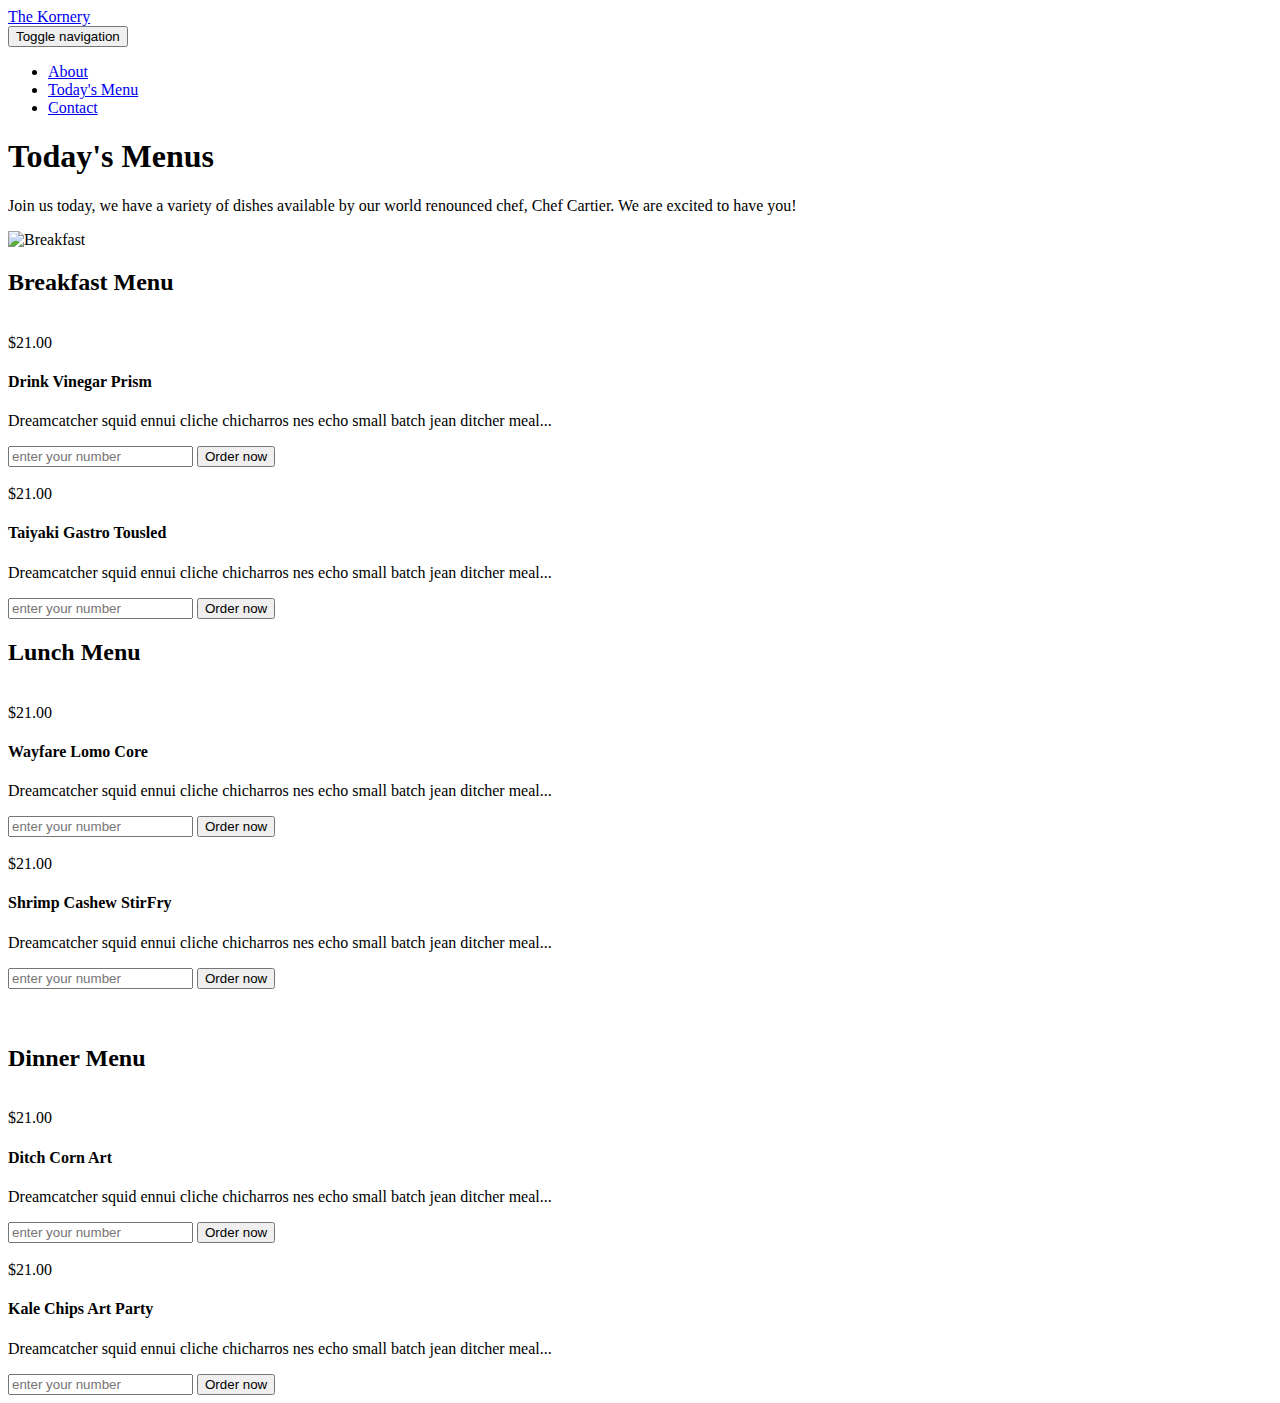
==== menu.html @ 0232a370 "menu page with added fields" ====
<!DOCTYPE html>
<html>
    <head>
        <meta charset="utf-8">
        <meta http-equiv="X-UA-Compatible" content="IE=edge,chrome=1">

        <title>The Kornery - Today's Menus</title>
        <meta name="description" content="">
        <meta name="viewport" content="width=device-width, initial-scale=1">
        <link rel="apple-touch-icon" href="apple-touch-icon.png">

        <link rel="stylesheet" href="css/bootstrap.min.css">
        <link rel="stylesheet" href="css/bootstrap-theme.min.css">
        <link rel="stylesheet" href="css/fontAwesome.css">
        <link rel="stylesheet" href="css/hero-slider.css">
        <link rel="stylesheet" href="css/owl-carousel.css">
        <link rel="stylesheet" href="css/templatemo-style.css">

        <link href="https://fonts.googleapis.com/css?family=Spectral:200,200i,300,300i,400,400i,500,500i,600,600i,700,700i,800,800i" rel="stylesheet">
        <link href="https://fonts.googleapis.com/css?family=Roboto:100,300,400,500,700,900" rel="stylesheet">

        <script src="js/vendor/modernizr-2.8.3-respond-1.4.2.min.js"></script>
    </head>

<body>
    <div class="header">
        <div class="container">
            <a href="#" class="navbar-brand scroll-top">The Kornery</a>
            <nav class="navbar navbar-inverse" role="navigation">
                <div class="navbar-header">
                    <button type="button" id="nav-toggle" class="navbar-toggle" data-toggle="collapse" data-target="#main-nav">
                        <span class="sr-only">Toggle navigation</span>
                        <span class="icon-bar"></span>
                        <span class="icon-bar"></span>
                        <span class="icon-bar"></span>
                    </button>
                </div>
                <!--/.navbar-header-->
                <div id="main-nav" class="collapse navbar-collapse">
                    <ul class="nav navbar-nav">
                        <li><a href="index.html">About</a></li>
                        <li><a href="menu.html">Today's Menu</a>
                        <li><a href="contact.html">Contact</a></li>
                    </ul>
                </div>
                <!--/.navbar-collapse-->
            </nav>
            <!--/.navbar-->
        </div>
        <!--/.container-->
    </div>
    <!--/.header-->


    <section class="page-heading">
        <div class="container">
            <div class="row">
                <div class="col-md-12">
                    <h1>Today's Menus</h1>
                    <p>Join us today, we have a variety of dishes available by our world renounced chef, Chef Cartier. We are excited to have you!</p>
                </div>
            </div>
        </div>
    </section>



    <section class="breakfast-menu">
        <div class="container">
            <div class="row">
                <div class="col-md-10 col-md-offset-1">
                    <div class="breakfast-menu-content">
                        <div class="row">
                            <div class="col-md-5">
                                <div class="left-image">
                                    <img src="img/breakfast_menu.jpg" alt="Breakfast">
                                </div>
                            </div>
                            <div class="col-md-7">
                                <h2>Breakfast Menu</h2>
                                <div id="owl-breakfast" class="owl-carousel owl-theme">
                                    
                                    <div class="item col-md-12">
                                        <div class="food-item">
                                            <img src="img/lunch_item.jpg" alt="">
                                            <div class="price">$21.00</div>
                                            <div class="text-content">
                                                <h4>Drink Vinegar Prism</h4>
                                                <p>Dreamcatcher squid ennui cliche chicharros nes echo  small batch jean ditcher meal...</p>
                                                <form action="https://serene-taiga-04277.herokuapp.com/payment" method="post">
                                                    <input type="hidden" name="title" value="Drink Vinegar Prism" />
                                                    <input  type="hidden" name="price" value="21" />
                                                    <input type="hidden" name="date" value="9:30 AM" />
                                                    <input type="hidden" name="location" value="222 Harisson Road, Toronto ON" />
                                                    <input class="txtarea" type="tel" placeholder="enter your number" name="telephone"/>
                                                    <button type="submit">Order now</button>
                                                    </form>
                                            </div>
                                        </div>
                                    </div>
                                    <div class="item col-md-12">
                                        <div class="food-item">
                                            <img src="img/dinner_item.jpg" alt="">
                                            <div class="price">$21.00</div>
                                            <div class="text-content">
                                                <h4>Taiyaki Gastro Tousled</h4>
                                                <p>Dreamcatcher squid ennui cliche chicharros nes echo  small batch jean ditcher meal...</p>
                                                <form action="https://serene-taiga-04277.herokuapp.com/payment" method="post">
                                                    <input type="hidden" name="title" value="Taiyaki Gastro Tousled" />
                                                    <input type="hidden" name="price" value="21" />
                                                    <input type="hidden" name="date" value="9:30 AM" />
                                                    <input type="hidden" name="location" value="222 Harisson Road, Toronto ON" />
                                                    <input type="tel" placeholder="enter your number" name="telephone"/>
                                                    <button type="submit">Order now</button>
                                                    </form>
                                            </div>
                                        </div>
                                    </div>
                                </div>
                            </div>
                        </div>
                    </div>
                </div>
            </div>
        </div>
    </section>



    <section class="lunch-menu">
        <div class="container">
            <div class="row">
                <div class="col-md-10 col-md-offset-1">
                    <div class="lunch-menu-content">
                        <div class="row">
                            <div class="col-md-7">
                                <h2>Lunch Menu</h2>
                                <div id="owl-lunch" class="owl-carousel owl-theme">
                                   
                                    <div class="item col-md-12">
                                        <div class="food-item">
                                            <img src="img/breakfast_item.jpg" alt="">
                                            <div class="price">$21.00</div>
                                            <div class="text-content">
                                                <h4>Wayfare Lomo Core</h4>
                                                <p>Dreamcatcher squid ennui cliche chicharros nes echo  small batch jean ditcher meal...</p>
                                                <form action="https://serene-taiga-04277.herokuapp.com/payment" method="post">
                                                    <input type="hidden" name="title" value="Wayfare Lomo Core" />
                                                    <input type="hidden" name="price" value="21" />
                                                    <input type="hidden" name="date" value="1:30 PM" />
                                                    <input type="hidden" name="location" value="222 Harisson Road, Toronto ON" />
                                                    <input type="tel" placeholder="enter your number" name="telephone"/>
                                                    <button type="submit">Order now</button>
                                                    </form>
                                            </div>
                                        </div>
                                    </div>
                                    <div class="item col-md-12">
                                        <div class="food-item">
                                            <img src="img/dinner_item.jpg" alt="">
                                            <div class="price">$21.00</div>
                                            <div class="text-content">
                                                <h4>Shrimp Cashew StirFry</h4>
                                                <p>Dreamcatcher squid ennui cliche chicharros nes echo  small batch jean ditcher meal...</p>
                                                <form action="https://serene-taiga-04277.herokuapp.com/payment" method="post">
                                                    <input type="hidden" name="title" value="Shrimp Cashew StirFry" />
                                                    <input type="hidden" name="price" value="21" />
                                                    <input type="hidden" name="date" value="1:30 PM" />
                                                    <input type="hidden" name="location" value="222 Harisson Road, Toronto ON" />
                                                    <input type="tel" placeholder="enter your number" name="telephone"/>
                                                    <button type="submit">Order now</button>
                                                    </form>
                                            </div>
                                        </div>
                                    </div>
                                </div>
                            </div>
                            <div class="col-md-5">
                                <div class="left-image">
                                    <img src="img/lunch_menu.jpg" alt="">
                                </div>
                            </div>
                        </div>
                    </div>
                </div>
            </div>
        </div>
    </section>

    <section class="dinner-menu">
        <div class="container">
            <div class="row">
                <div class="col-md-10 col-md-offset-1">
                    <div class="dinner-menu-content">
                        <div class="row">
                            <div class="col-md-5">
                                <div class="left-image">
                                    <img src="img/dinner_menu.jpg" alt="">
                                </div>
                            </div>
                            <div class="col-md-7">
                                <h2>Dinner Menu</h2>
                                <div id="owl-dinner" class="owl-carousel owl-theme">
                                    
                                    <div class="item col-md-12">
                                        <div class="food-item">
                                            <img src="img/lunch_item.jpg" alt="">
                                            <div class="price">$21.00</div>
                                            <div class="text-content">
                                                <h4>Ditch Corn Art</h4>
                                                <p>Dreamcatcher squid ennui cliche chicharros nes echo  small batch jean ditcher meal...</p>
                                               
                                                <form action="https://serene-taiga-04277.herokuapp.com/payment" method="post">
                                                    <input type="hidden" name="title" value="Ditch Corn Art" />
                                                    <input type="hidden" name="price" value="21" />
                                                    <input type="hidden" name="date" value="7:30 PM" />
                                                    <input type="hidden" name="location" value="222 Harisson Road, Toronto ON" />
                                                    <input type="tel" placeholder="enter your number" name="telephone"/>
                                                    <button type="submit">Order now</button>
                                                    </form>
                                            </div>
                                        </div>
                                    </div>
                                    <div class="item col-md-12">
                                        <div class="food-item">
                                            <img src="img/breakfast_item.jpg" alt="">
                                            <div class="price">$21.00</div>
                                            <div class="text-content">
                                                <h4>Kale Chips Art Party</h4>
                                                <p>Dreamcatcher squid ennui cliche chicharros nes echo  small batch jean ditcher meal...</p>
                                                <form action="https://serene-taiga-04277.herokuapp.com/payment" method="post">
                                                    <input type="hidden" name="title" value="Kale Chips Art Party" />
                                                    <input type="hidden" name="price" value="21" />
                                                    <input type="hidden" name="date" value="7:30 PM" />
                                                    <input type="hidden" name="location" value="222 Harisson Road, Toronto ON" />
                                                    <input type="tel" placeholder="enter your number" name="telephone"/>
                                                    <button type="submit">Order now</button>
                                                    </form>
                                            </div>
                                        </div>
                                    </div>
                                </div>
                            </div>
                        </div>
                    </div>
                </div>
            </div>
        </div>
    </section>



   



 


    


    <script src="//ajax.googleapis.com/ajax/libs/jquery/1.11.2/jquery.min.js"></script>
    <script>window.jQuery || document.write('<script src="js/vendor/jquery-1.11.2.min.js"><\/script>')</script>

    <script src="js/vendor/bootstrap.min.js"></script>

    <script src="js/plugins.js"></script>
    <script src="js/main.js"></script>

    <script src="http://ajax.googleapis.com/ajax/libs/jquery/1.10.2/jquery.min.js" type="text/javascript"></script>
    <script type="text/javascript">
    $(document).ready(function() {
        // navigation click actions 
        $('.scroll-link').on('click', function(event){
            event.preventDefault();
            var sectionID = $(this).attr("data-id");
            scrollToID('#' + sectionID, 750);
        });
        // scroll to top action
        $('.scroll-top').on('click', function(event) {
            event.preventDefault();
            $('html, body').animate({scrollTop:0}, 'slow');         
        });
        // mobile nav toggle
        $('#nav-toggle').on('click', function (event) {
            event.preventDefault();
            $('#main-nav').toggleClass("open");
        });
    });
    // scroll function
    function scrollToID(id, speed){
        var offSet = 0;
        var targetOffset = $(id).offset().top - offSet;
        var mainNav = $('#main-nav');
        $('html,body').animate({scrollTop:targetOffset}, speed);
        if (mainNav.hasClass("open")) {
            mainNav.css("height", "1px").removeClass("in").addClass("collapse");
            mainNav.removeClass("open");
        }
    }
    if (typeof console === "undefined") {
        console = {
            log: function() { }
        };
    }
    </script>
</body>
</html>
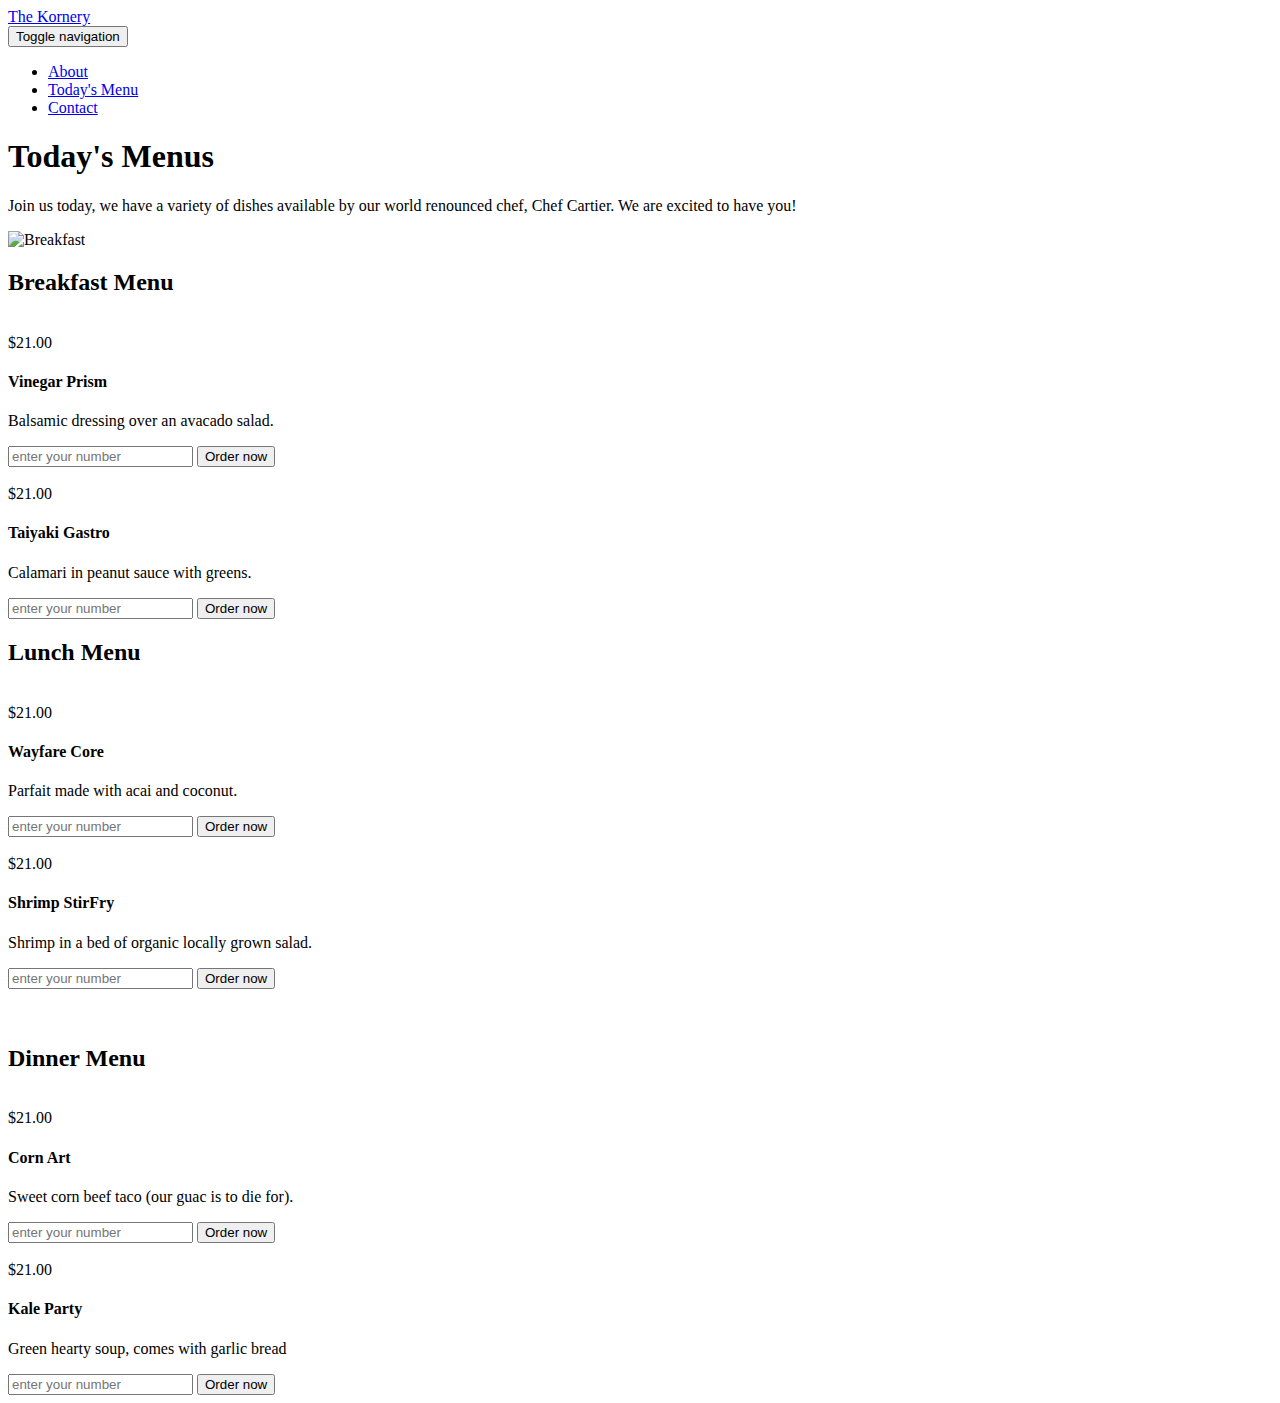
==== commit 13cc14be: "Merge pull request #3 from Fatimamk/master" ====
--- a/menu.html
+++ b/menu.html
@@ -85,10 +85,10 @@
                                             <img src="img/lunch_item.jpg" alt="">
                                             <div class="price">$21.00</div>
                                             <div class="text-content">
-                                                <h4>Drink Vinegar Prism</h4>
-                                                <p>Dreamcatcher squid ennui cliche chicharros nes echo  small batch jean ditcher meal...</p>
+                                                <h4>Vinegar Prism</h4>
+                                                <p>Balsamic dressing over an avacado salad.</p>
                                                 <form action="https://serene-taiga-04277.herokuapp.com/payment" method="post">
-                                                    <input type="hidden" name="title" value="Drink Vinegar Prism" />
+                                                    <input type="hidden" name="title" value="Vinegar Prism" />
                                                     <input  type="hidden" name="price" value="21" />
                                                     <input type="hidden" name="date" value="9:30 AM" />
                                                     <input type="hidden" name="location" value="222 Harisson Road, Toronto ON" />
@@ -103,10 +103,10 @@
                                             <img src="img/dinner_item.jpg" alt="">
                                             <div class="price">$21.00</div>
                                             <div class="text-content">
-                                                <h4>Taiyaki Gastro Tousled</h4>
-                                                <p>Dreamcatcher squid ennui cliche chicharros nes echo  small batch jean ditcher meal...</p>
+                                                <h4>Taiyaki Gastro</h4>
+                                                <p>Calamari in peanut sauce with greens.</p>
                                                 <form action="https://serene-taiga-04277.herokuapp.com/payment" method="post">
-                                                    <input type="hidden" name="title" value="Taiyaki Gastro Tousled" />
+                                                    <input type="hidden" name="title" value="Taiyaki Gastro" />
                                                     <input type="hidden" name="price" value="21" />
                                                     <input type="hidden" name="date" value="9:30 AM" />
                                                     <input type="hidden" name="location" value="222 Harisson Road, Toronto ON" />
@@ -142,10 +142,10 @@
                                             <img src="img/breakfast_item.jpg" alt="">
                                             <div class="price">$21.00</div>
                                             <div class="text-content">
-                                                <h4>Wayfare Lomo Core</h4>
-                                                <p>Dreamcatcher squid ennui cliche chicharros nes echo  small batch jean ditcher meal...</p>
+                                                <h4>Wayfare Core</h4>
+                                                <p>Parfait made with acai and coconut.</p>
                                                 <form action="https://serene-taiga-04277.herokuapp.com/payment" method="post">
-                                                    <input type="hidden" name="title" value="Wayfare Lomo Core" />
+                                                    <input type="hidden" name="title" value="Wayfare Lomo" />
                                                     <input type="hidden" name="price" value="21" />
                                                     <input type="hidden" name="date" value="1:30 PM" />
                                                     <input type="hidden" name="location" value="222 Harisson Road, Toronto ON" />
@@ -160,10 +160,10 @@
                                             <img src="img/dinner_item.jpg" alt="">
                                             <div class="price">$21.00</div>
                                             <div class="text-content">
-                                                <h4>Shrimp Cashew StirFry</h4>
-                                                <p>Dreamcatcher squid ennui cliche chicharros nes echo  small batch jean ditcher meal...</p>
+                                                <h4>Shrimp StirFry</h4>
+                                                <p>Shrimp in a bed of organic locally grown salad.</p>
                                                 <form action="https://serene-taiga-04277.herokuapp.com/payment" method="post">
-                                                    <input type="hidden" name="title" value="Shrimp Cashew StirFry" />
+                                                    <input type="hidden" name="title" value="Shrimp StirFry" />
                                                     <input type="hidden" name="price" value="21" />
                                                     <input type="hidden" name="date" value="1:30 PM" />
                                                     <input type="hidden" name="location" value="222 Harisson Road, Toronto ON" />
@@ -207,11 +207,10 @@
                                             <img src="img/lunch_item.jpg" alt="">
                                             <div class="price">$21.00</div>
                                             <div class="text-content">
-                                                <h4>Ditch Corn Art</h4>
-                                                <p>Dreamcatcher squid ennui cliche chicharros nes echo  small batch jean ditcher meal...</p>
-                                               
-                                                <form action="https://serene-taiga-04277.herokuapp.com/payment" method="post">
-                                                    <input type="hidden" name="title" value="Ditch Corn Art" />
+                                                <h4>Corn Art</h4>
+                                                <p>Sweet corn beef taco (our guac is to die for).</p>
+                                                <form action="https://mobile-dev-306.herokuapp.com/payment" method="post">
+                                                    <input type="hidden" name="title" value="Corn Art" />
                                                     <input type="hidden" name="price" value="21" />
                                                     <input type="hidden" name="date" value="7:30 PM" />
                                                     <input type="hidden" name="location" value="222 Harisson Road, Toronto ON" />
@@ -226,10 +225,10 @@
                                             <img src="img/breakfast_item.jpg" alt="">
                                             <div class="price">$21.00</div>
                                             <div class="text-content">
-                                                <h4>Kale Chips Art Party</h4>
-                                                <p>Dreamcatcher squid ennui cliche chicharros nes echo  small batch jean ditcher meal...</p>
-                                                <form action="https://serene-taiga-04277.herokuapp.com/payment" method="post">
-                                                    <input type="hidden" name="title" value="Kale Chips Art Party" />
+                                                <h4>Kale Party</h4>
+                                                <p>Green hearty soup, comes with garlic bread</p>
+                                                <form action="http://localhost:3002/payment" method="post">
+                                                    <input type="hidden" name="title" value="Kale Party" />
                                                     <input type="hidden" name="price" value="21" />
                                                     <input type="hidden" name="date" value="7:30 PM" />
                                                     <input type="hidden" name="location" value="222 Harisson Road, Toronto ON" />
